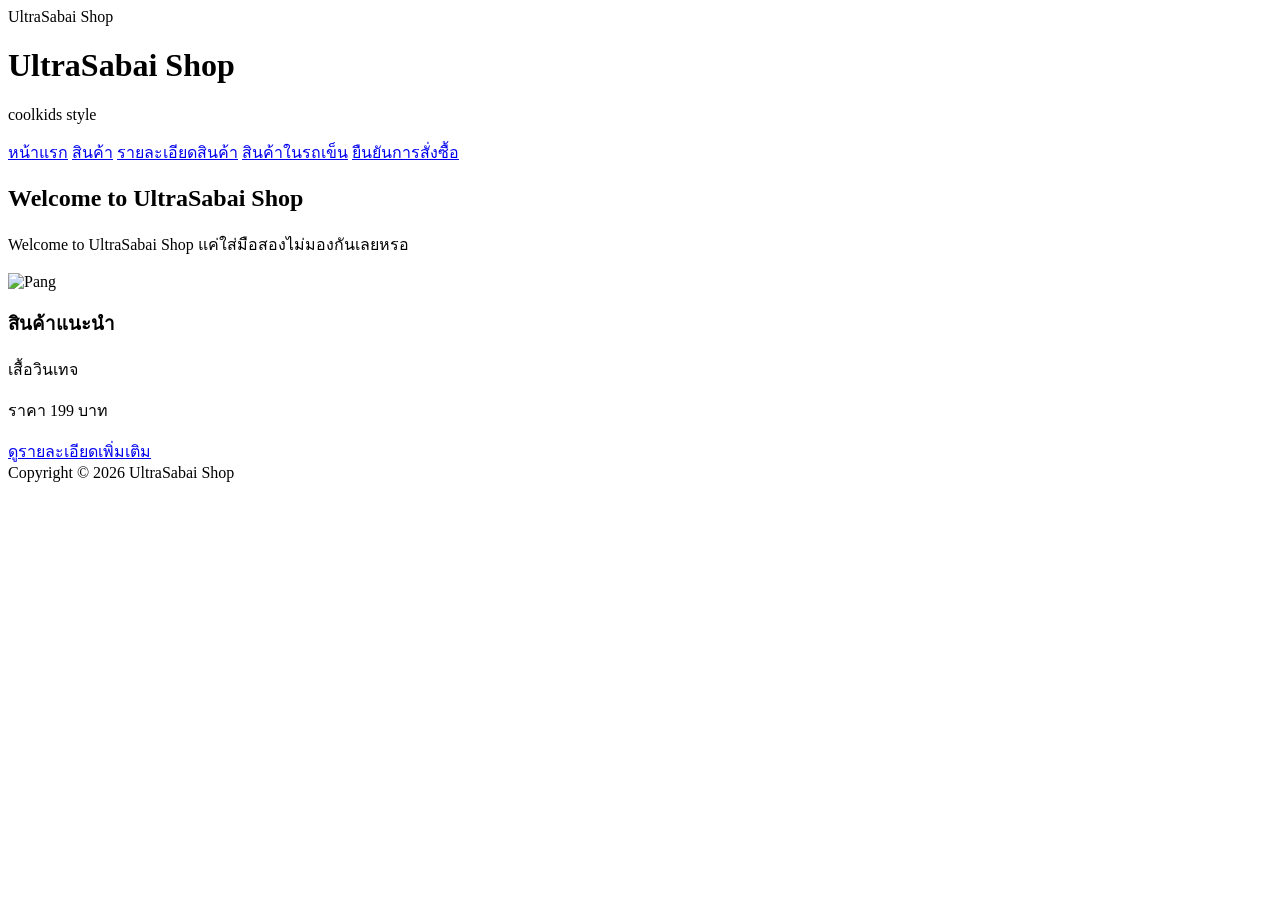
==== index.html @ 2c0ef9bc "qq" ====
<!DOCTYPE html>
<html lang="en">
<head>
    <meta charset="UTF-8"
    <meta name="viewport" comtent="width=device-width, initial-scale=1.0">
    <tile>UltraSabai Shop</tile>
    <link rel="stylesheet" href="css/styles.css">
</head>
<body>
<header>
    <h1>UltraSabai Shop</h1>
    <p>coolkids style </p>
</header>
<nav>
    <a href="index.html">หน้าแรก</a>
    <a href="products.html">สินค้า</a>
    <a href="detail.html">รายละเอียดสินค้า</a>
    <a href="cart.html">สินค้าในรถเข็น</a>
    <a href="comfirm.html">ยืนยันการสั่งซื้อ</a>
</nav>
<article>
    <h2>Welcome to UltraSabai Shop</h2>
<p>
    Welcome to UltraSabai Shop แค่ใส่มือสองไม่มองกันเลยหรอ
</p>
<img src="image/pang.jpg" alt="Pang" width="250">
<h3>สินค้าแนะนำ</h3>
<p>เสื้อวินเทจ</p>
<p>ราคา 199 บาท</p>
<a href="detail.html">
    ดูรายละเอียดเพิ่มเติม
</a>
</article>
<footer>
    Copyright © 2026 UltraSabai Shop
</footer>
</body>
</html>
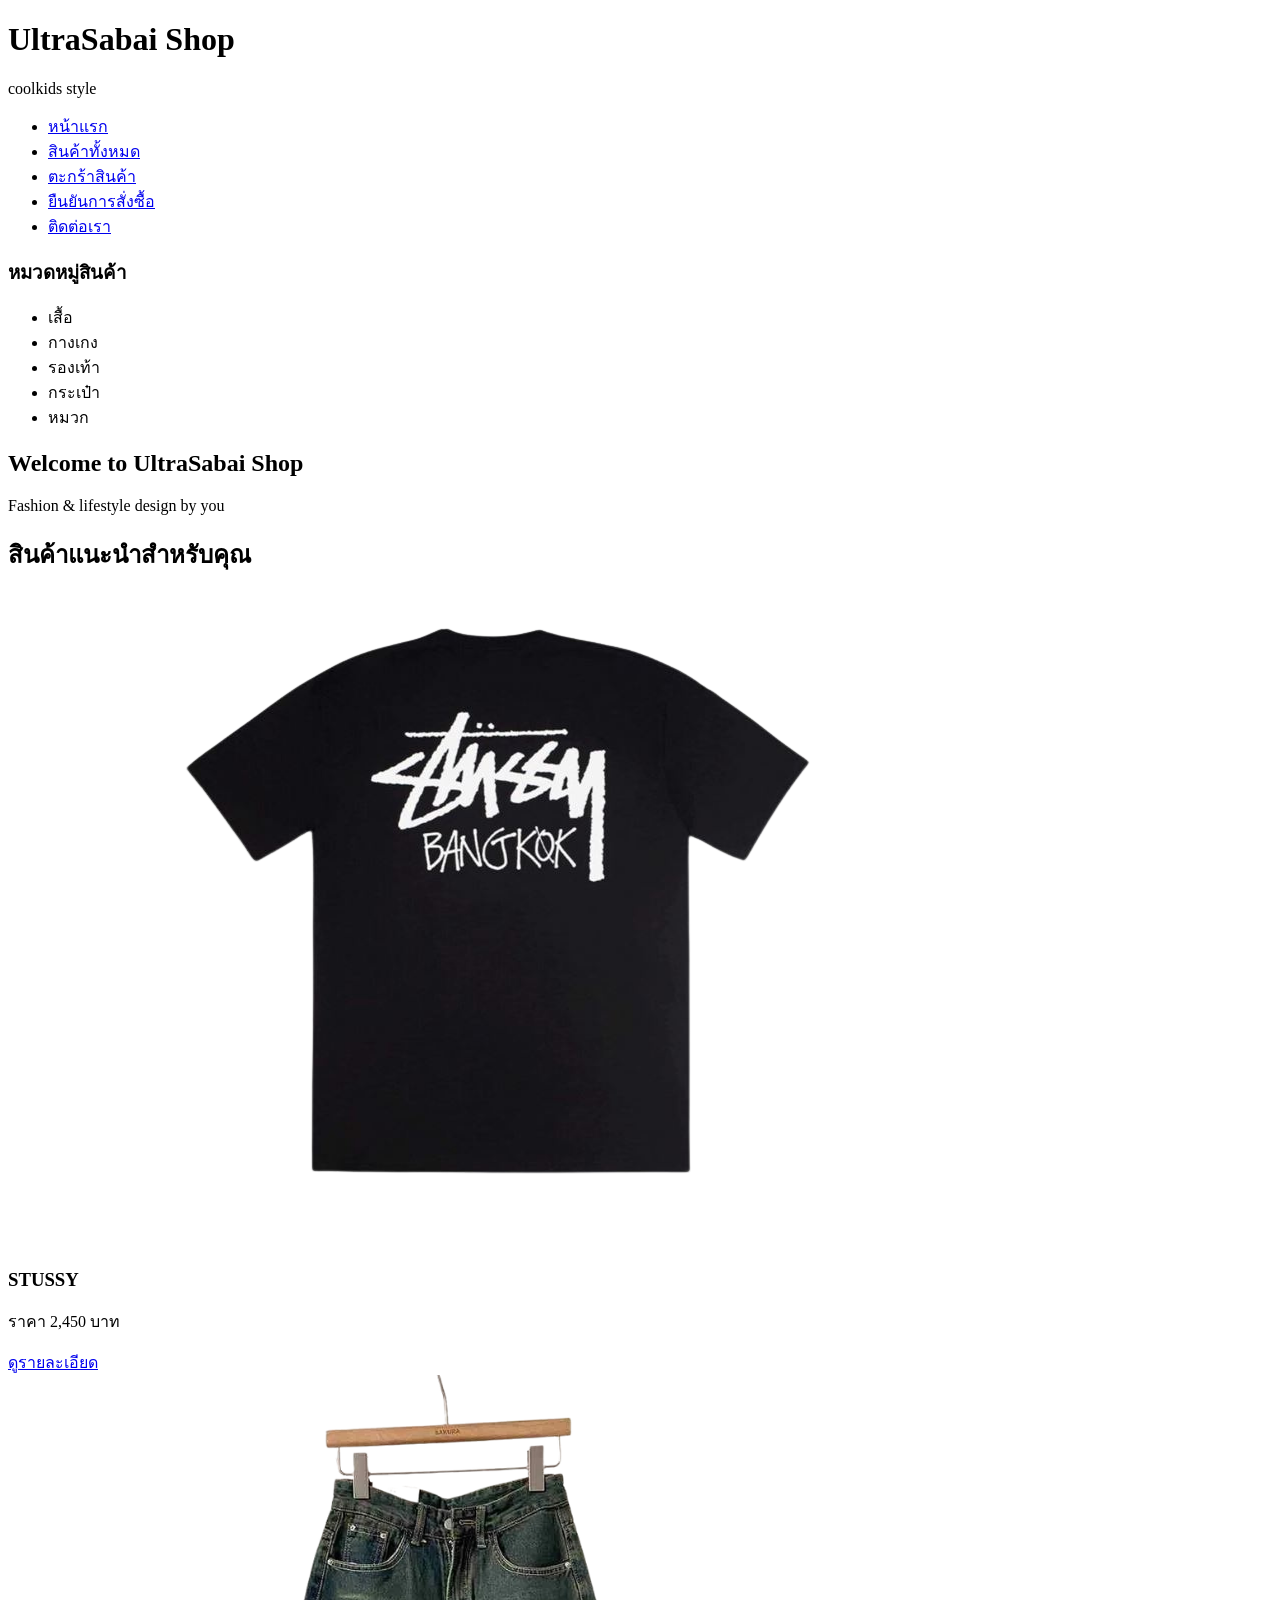
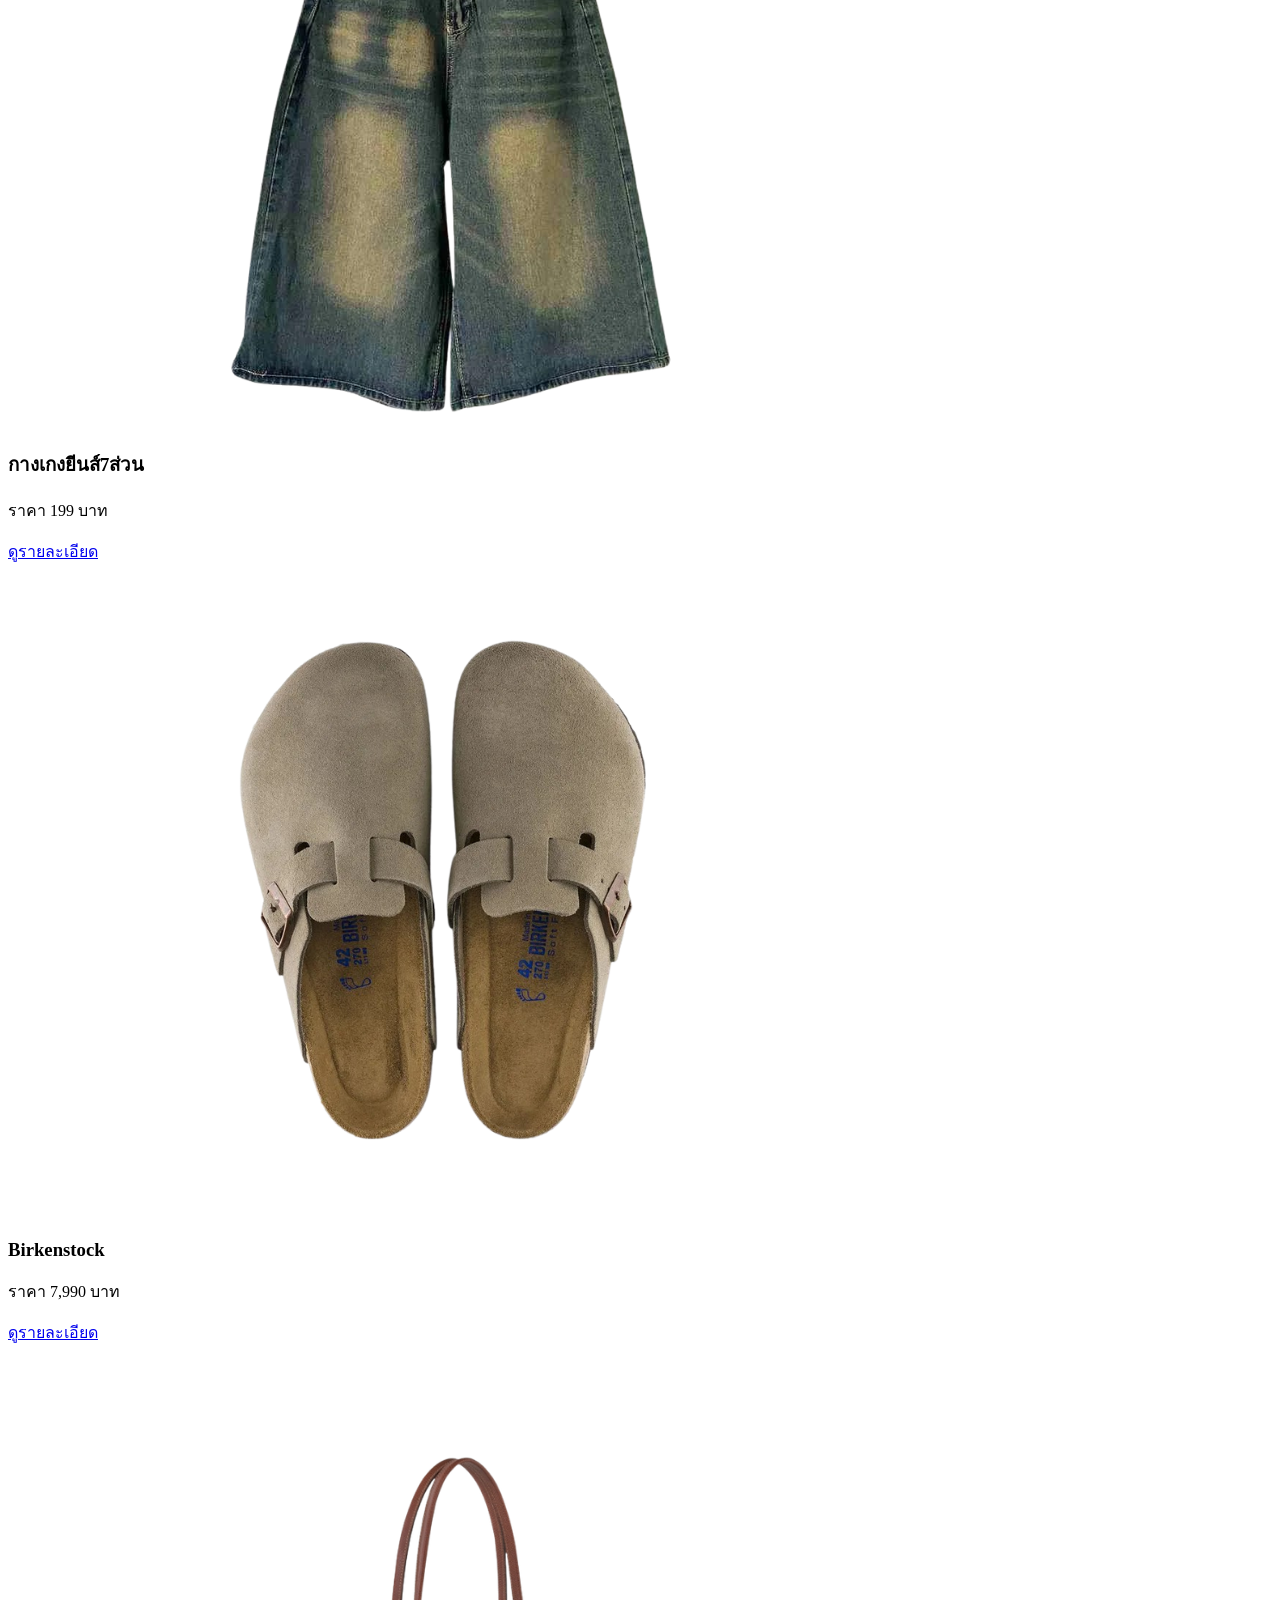
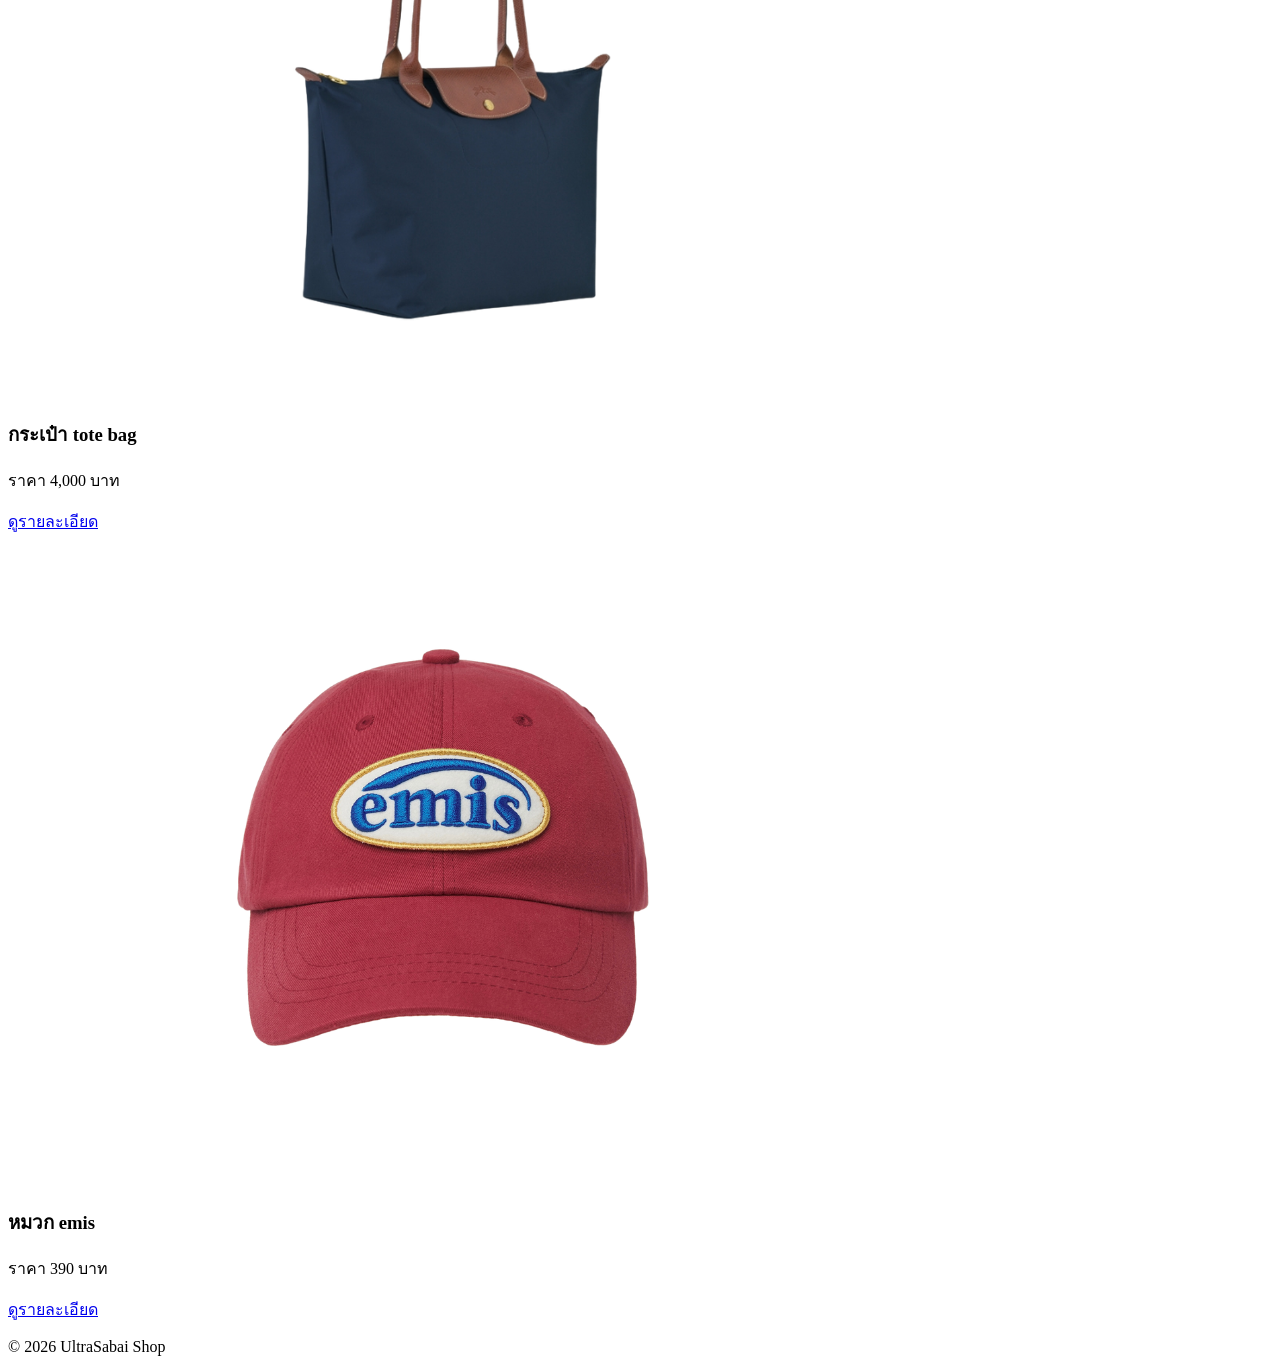
==== commit 81d8f679: "qqq" ====
--- a/index.html
+++ b/index.html
@@ -1,38 +1,91 @@
 <!DOCTYPE html>
 <html lang="en">
 <head>
-    <meta charset="UTF-8"
-    <meta name="viewport" comtent="width=device-width, initial-scale=1.0">
-    <tile>UltraSabai Shop</tile>
+    <meta charset="UTF-8">
+    <title>UltraSabai Shop</title>
     <link rel="stylesheet" href="css/styles.css">
 </head>
 <body>
+
 <header>
     <h1>UltraSabai Shop</h1>
     <p>coolkids style </p>
 </header>
-<nav>
-    <a href="index.html">หน้าแรก</a>
-    <a href="products.html">สินค้า</a>
-    <a href="detail.html">รายละเอียดสินค้า</a>
-    <a href="cart.html">สินค้าในรถเข็น</a>
-    <a href="comfirm.html">ยืนยันการสั่งซื้อ</a>
+
+<nav class="top_menu">
+    <ul>
+        <li><a href="index.html">หน้าแรก</a></li>
+        <li><a href="products.html">สินค้าทั้งหมด</a></li>
+        <li><a href="cart.html">ตะกร้าสินค้า</a></li>
+        <li><a href="confirm.html">ยืนยันการสั่งซื้อ</a></li>
+        <li><a href="contact.html">ติดต่อเรา</a></li>
+    </ul>
 </nav>
-<article>
+
+<aside class="sidemenu">
+    <h3>หมวดหมู่สินค้า</h3>
+    <ul>
+        <li>เสื้อ</li>
+        <li>กางเกง</li>
+        <li>รองเท้า</li>
+        <li>กระเป๋า</li>
+        <li>หมวก</li>
+    </ul>
+</aside>
+
+<section class="content">
     <h2>Welcome to UltraSabai Shop</h2>
-<p>
-    Welcome to UltraSabai Shop แค่ใส่มือสองไม่มองกันเลยหรอ
-</p>
-<img src="image/pang.jpg" alt="Pang" width="250">
-<h3>สินค้าแนะนำ</h3>
-<p>เสื้อวินเทจ</p>
-<p>ราคา 199 บาท</p>
-<a href="detail.html">
-    ดูรายละเอียดเพิ่มเติม
-</a>
-</article>
+    <p>
+        Fashion & lifestyle
+        design by you
+    </p>
+    <h2>สินค้าแนะนำสำหรับคุณ</h2>
+    <div class="card">
+        <img src="เสื้อ.png" alt="เสื้อ">
+        <h3>STUSSY</h3>
+        <p>ราคา 2,450 บาท</p>
+        <a href="product-detail1.html">ดูรายละเอียด</a>
+    </div>
+
+     <div class="card">
+        <img src="กางเกง.png" alt="กางเกง">
+        <h3>กางเกงยีนส์7ส่วน</h3>
+        <p>ราคา 199 บาท</p>
+        <a href="product-detail-2.html">ดูรายละเอียด</a>
+    </div>
+
+    <div class="card">
+        <img src="รองเท้า.png" alt="รองเท้า">
+        <h3>Birkenstock</h3>
+        <p>ราคา 7,990 บาท</p>
+        <a href="product-detail-3.html">ดูรายละเอียด</a>
+    </div>
+
+    <div class="card">
+        <img src="กระเป๋า.png" alt="กระเป๋า">
+        <h3>กระเป๋า tote bag</h3>
+        <p>ราคา 4,000 บาท</p>
+        <a href="product-detail-4.html">ดูรายละเอียด</a>
+    </div>
+
+    <div class="card">
+        <img src="หมวก(5).png" alt="หมวก">
+        <h3>หมวก emis</h3>
+        <p>ราคา 390 บาท</p>
+        <a href="product-detail-5.html">ดูรายละเอียด</a>
+    </div>
+</section>
+
+<div class="clear"></div>
+
 <footer>
-    Copyright © 2026 UltraSabai Shop
+    <p>
+        © 2026 UltraSabai Shop
+    </p>
+     
 </footer>
+
+</div>
+
 </body>
 </html>
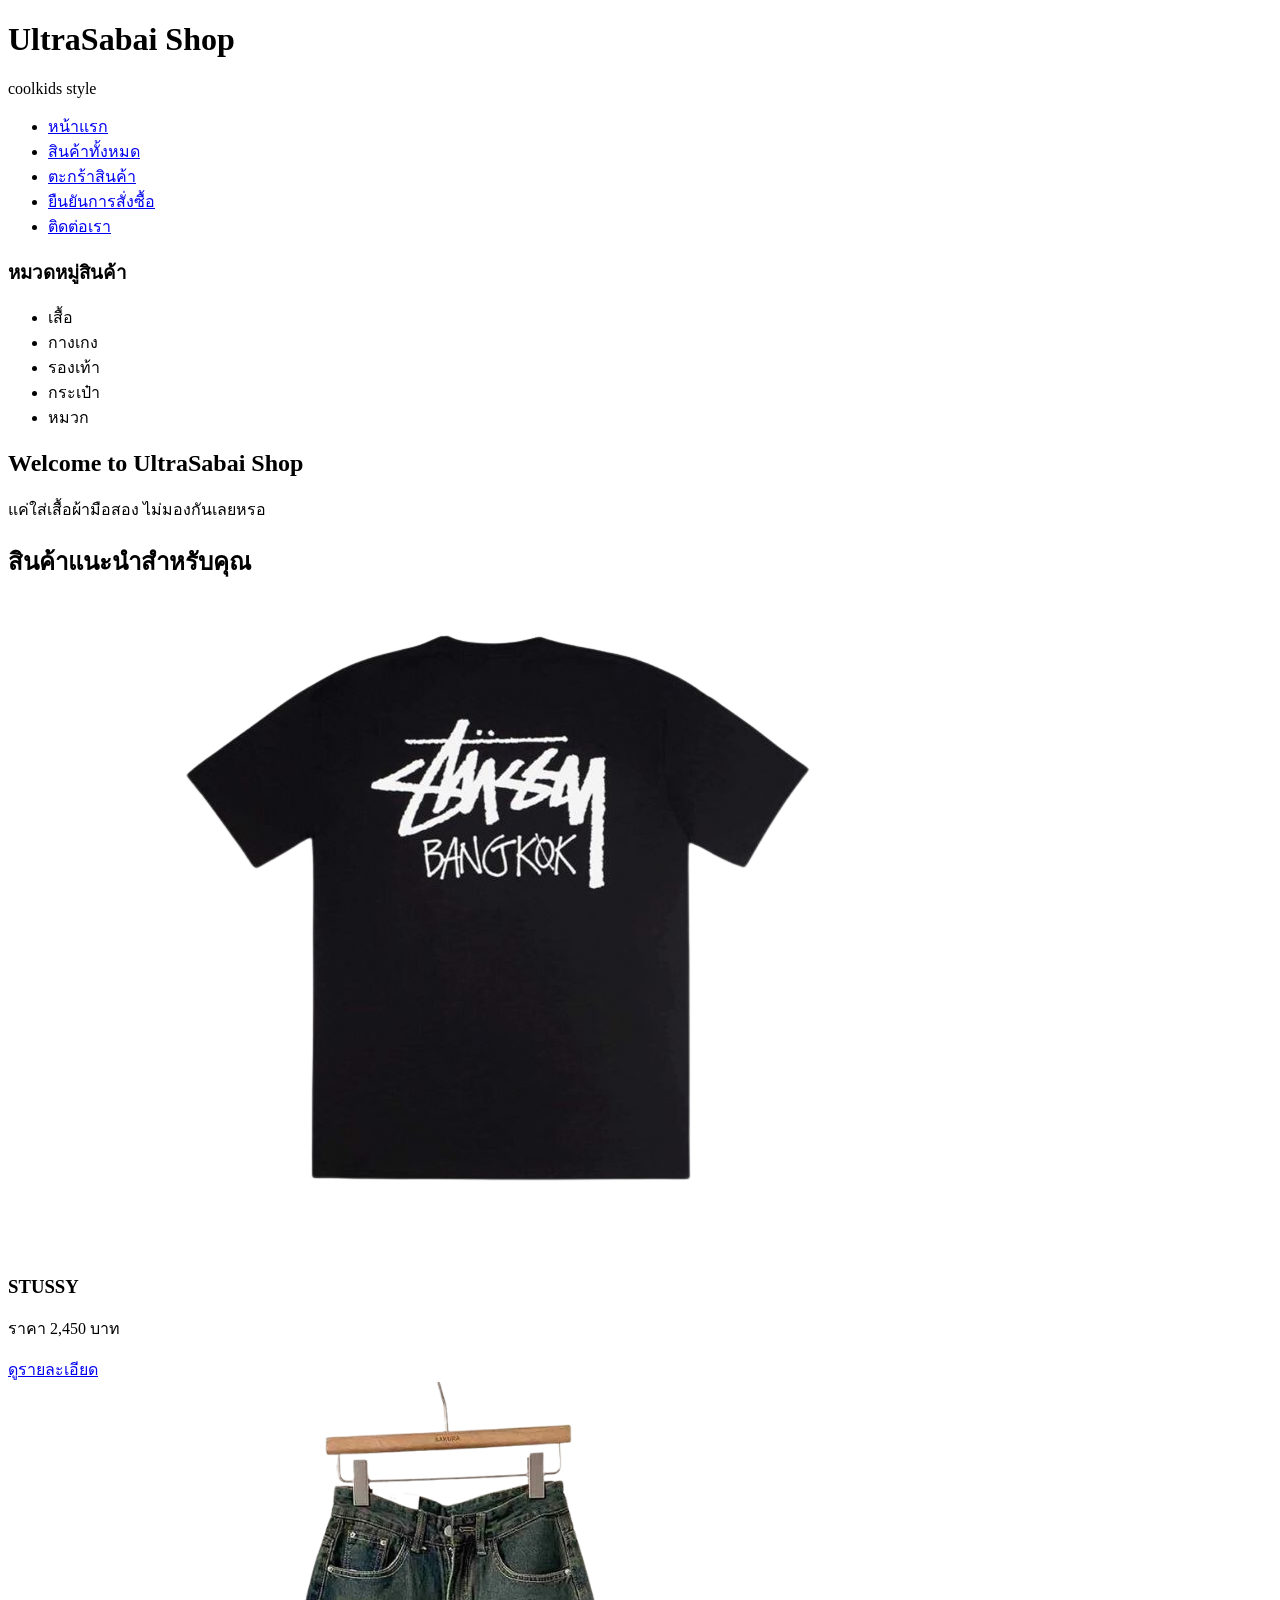
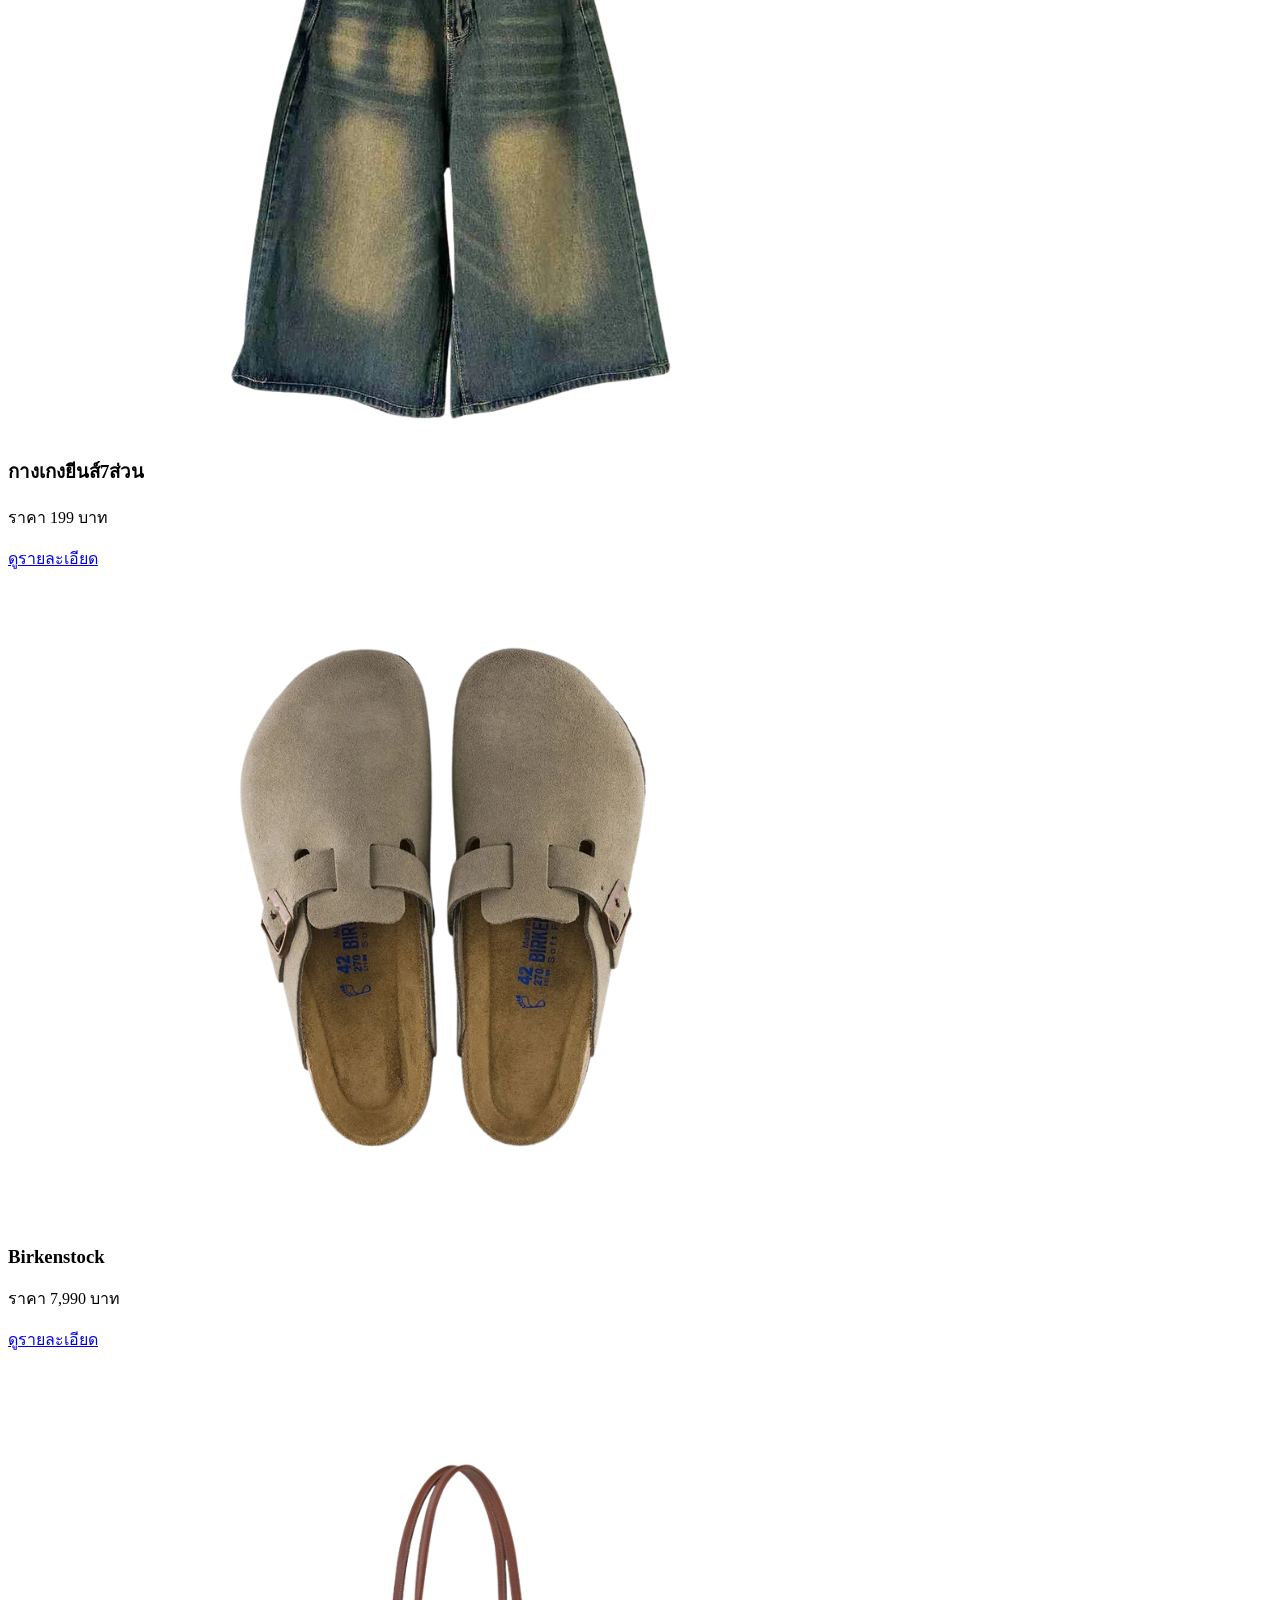
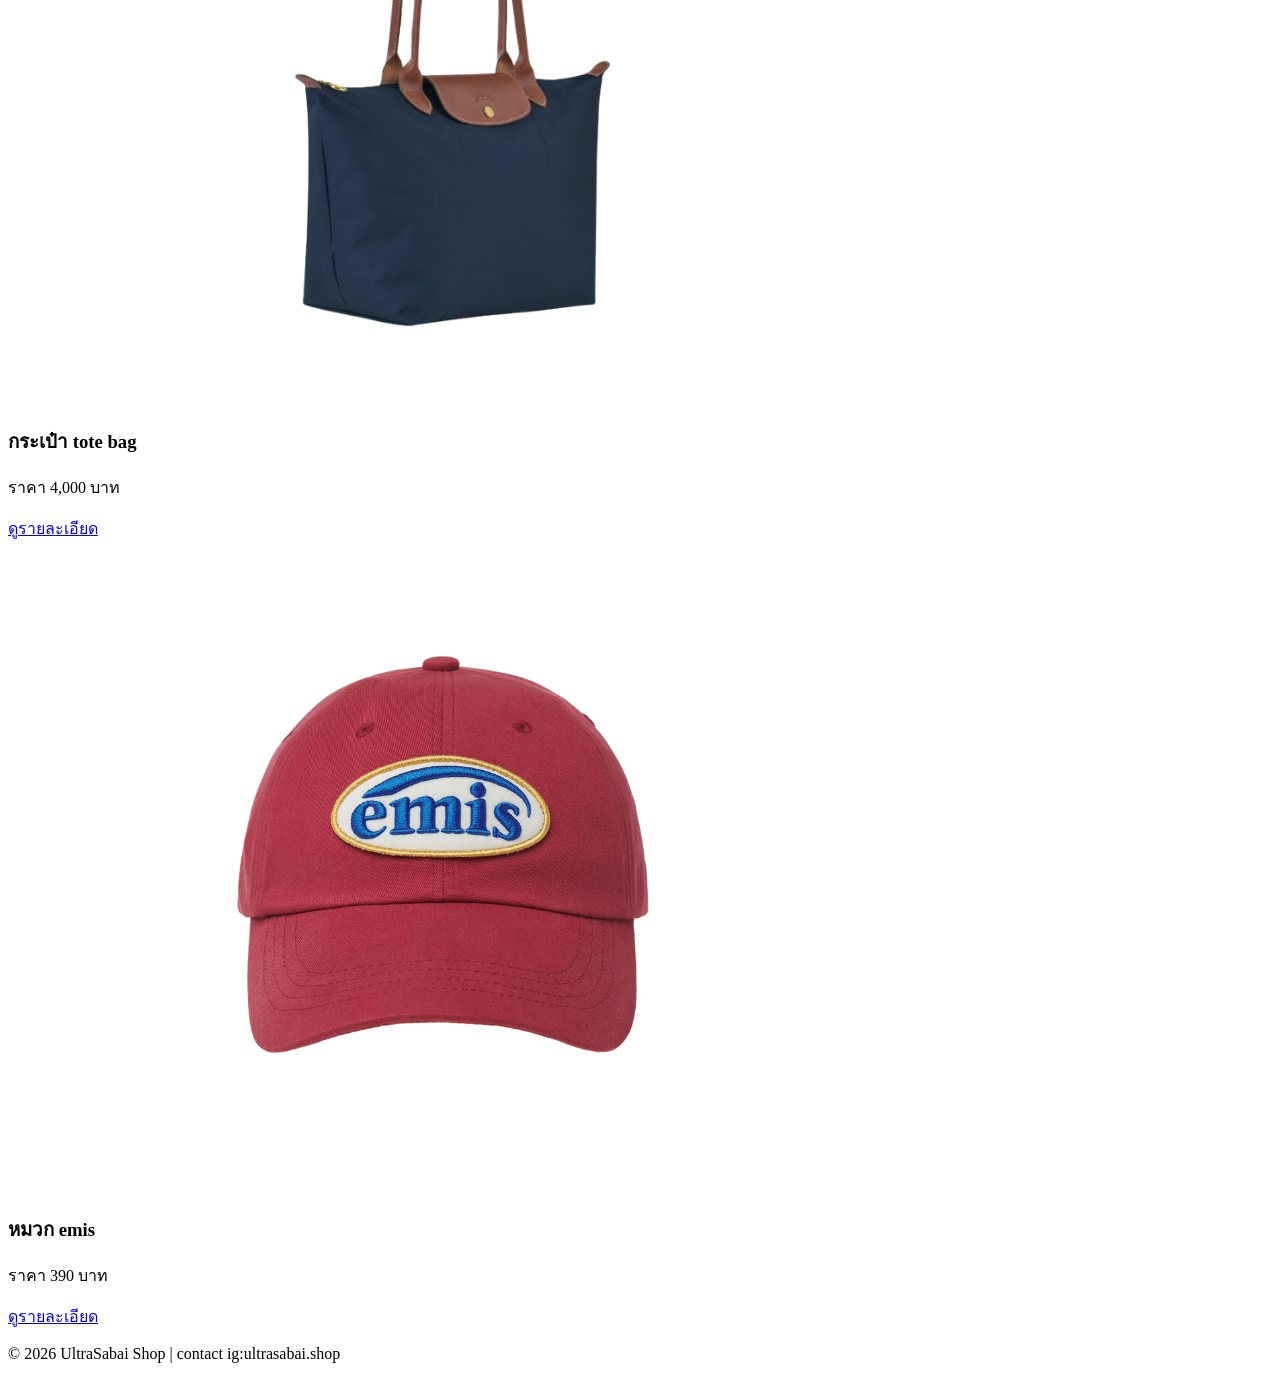
==== commit 6598236b: "qq" ====
--- a/index.html
+++ b/index.html
@@ -36,8 +36,8 @@
 <section class="content">
     <h2>Welcome to UltraSabai Shop</h2>
     <p>
-        Fashion & lifestyle
-        design by you
+        แค่ใส่เสื้อผ้ามือสอง
+        ไม่มองกันเลยหรอ
     </p>
     <h2>สินค้าแนะนำสำหรับคุณ</h2>
     <div class="card">
@@ -80,7 +80,7 @@
 
 <footer>
     <p>
-        © 2026 UltraSabai Shop
+        © 2026 UltraSabai Shop | contact ig:ultrasabai.shop
     </p>
      
 </footer>
